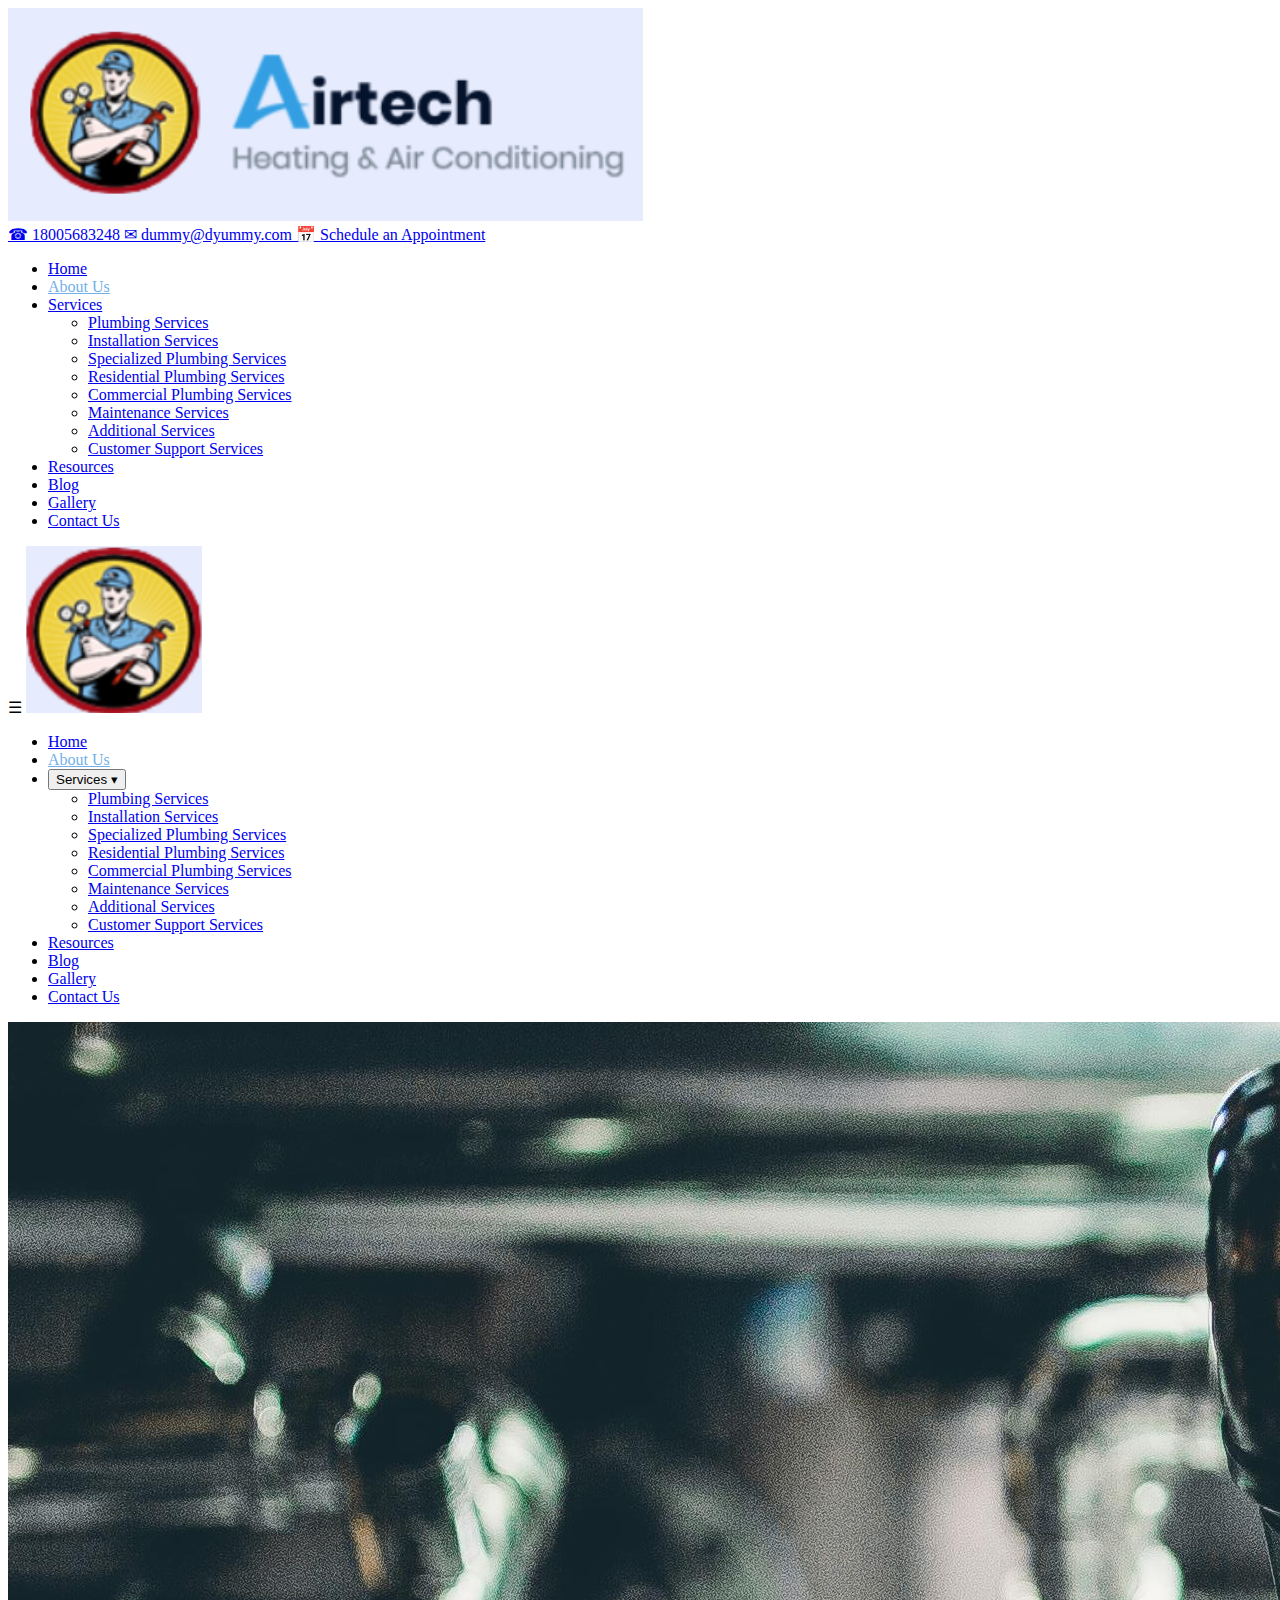
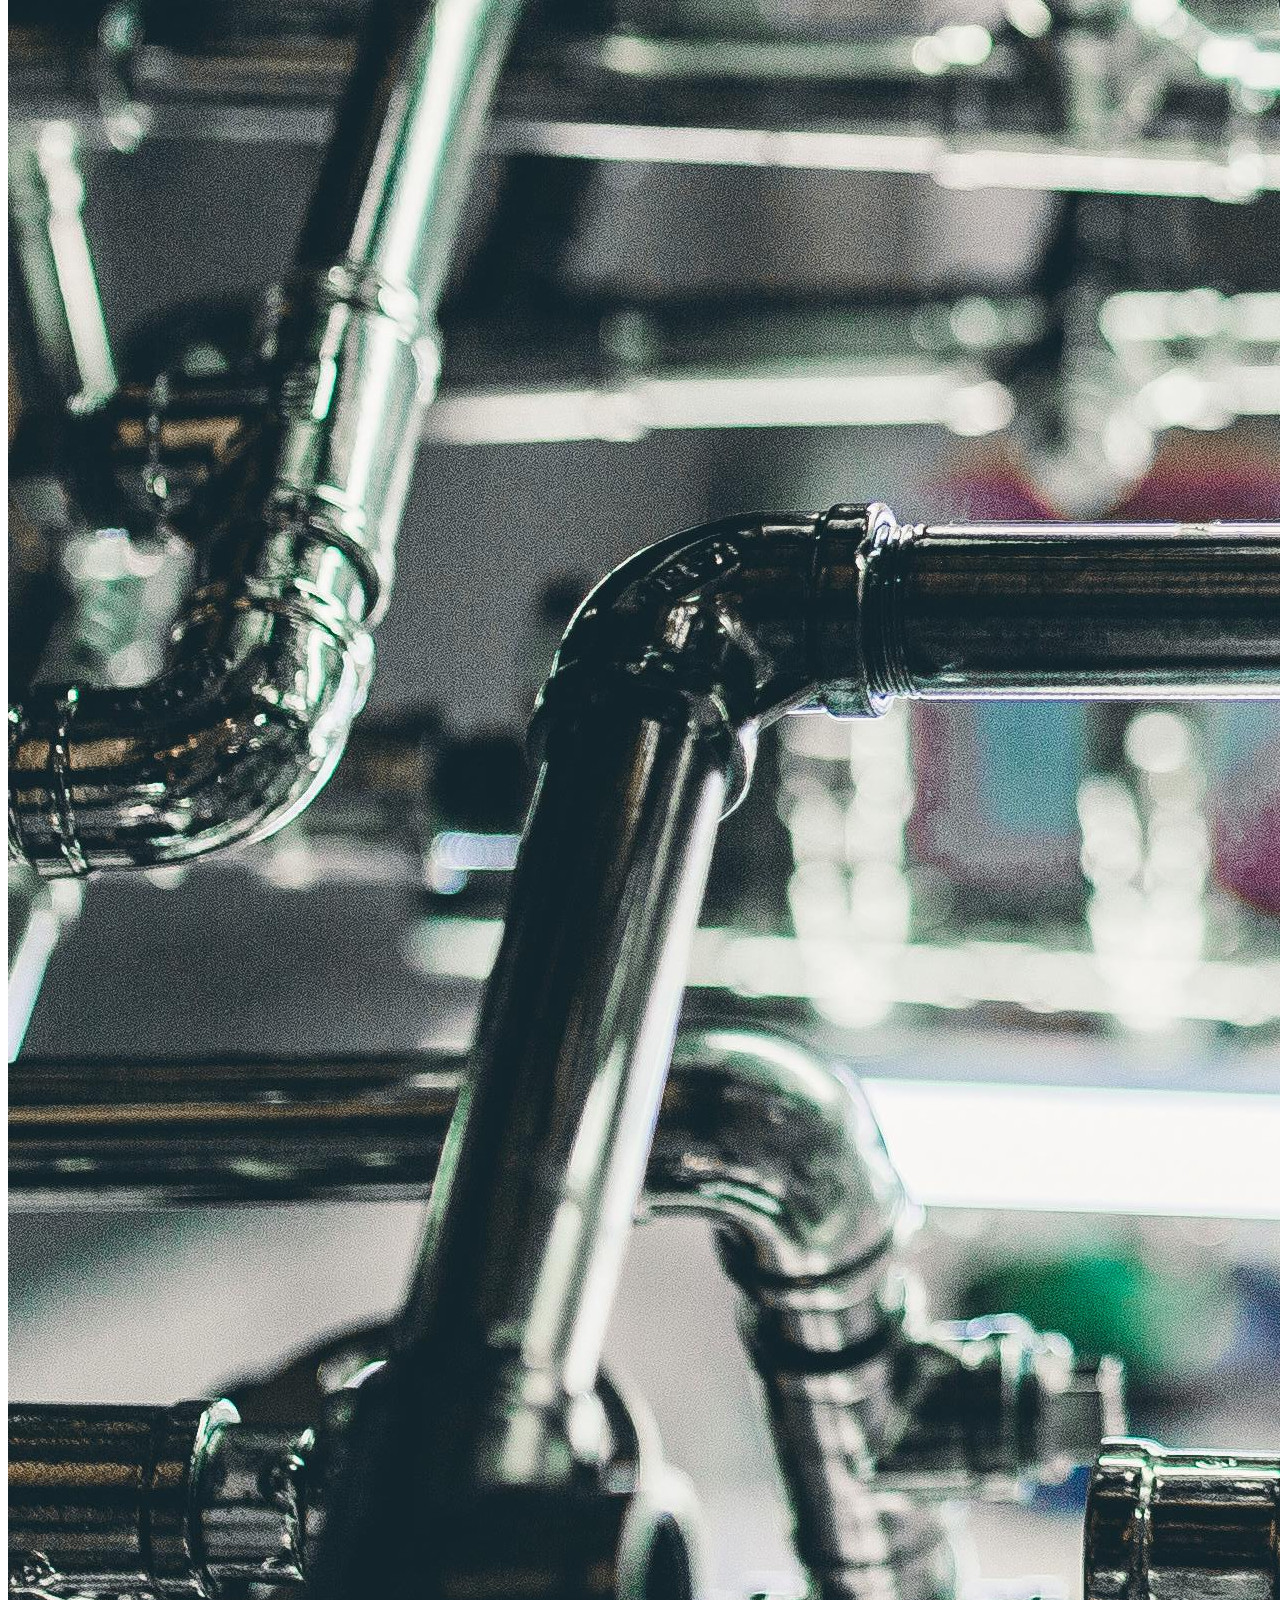
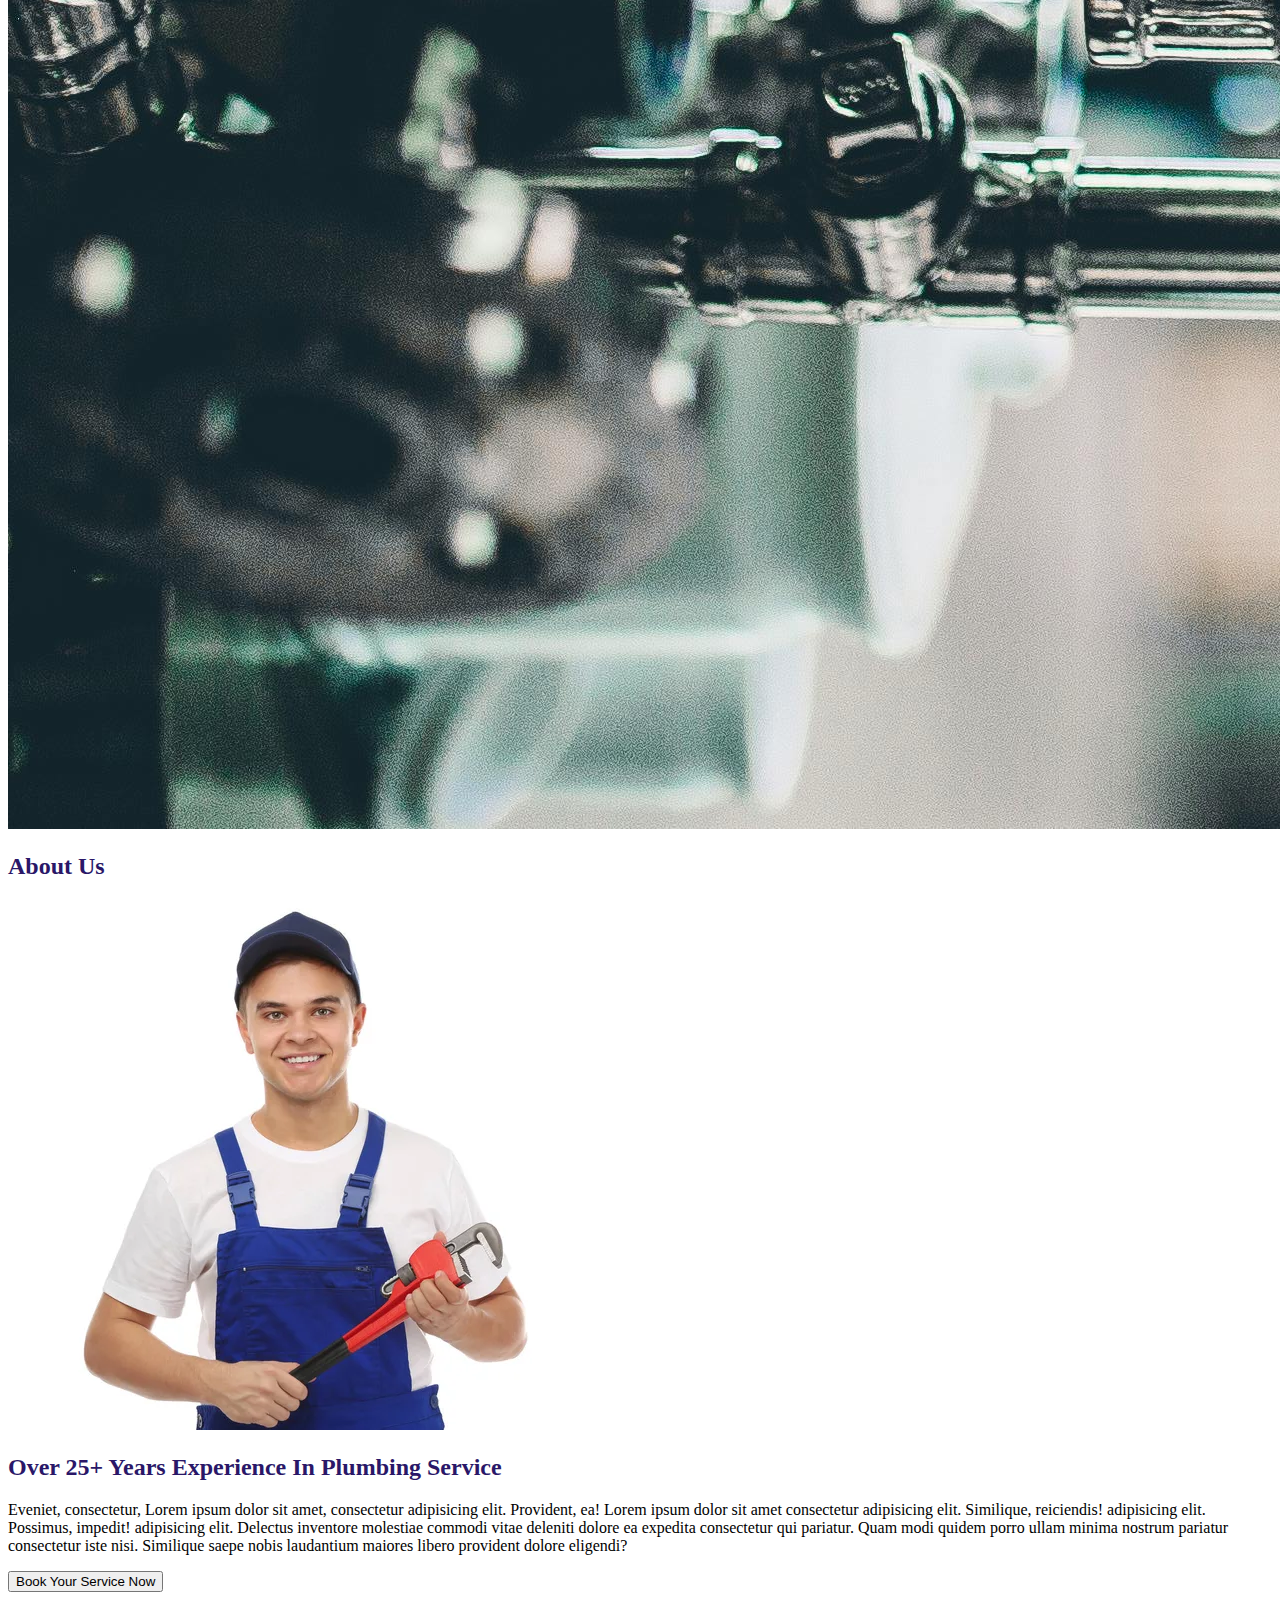
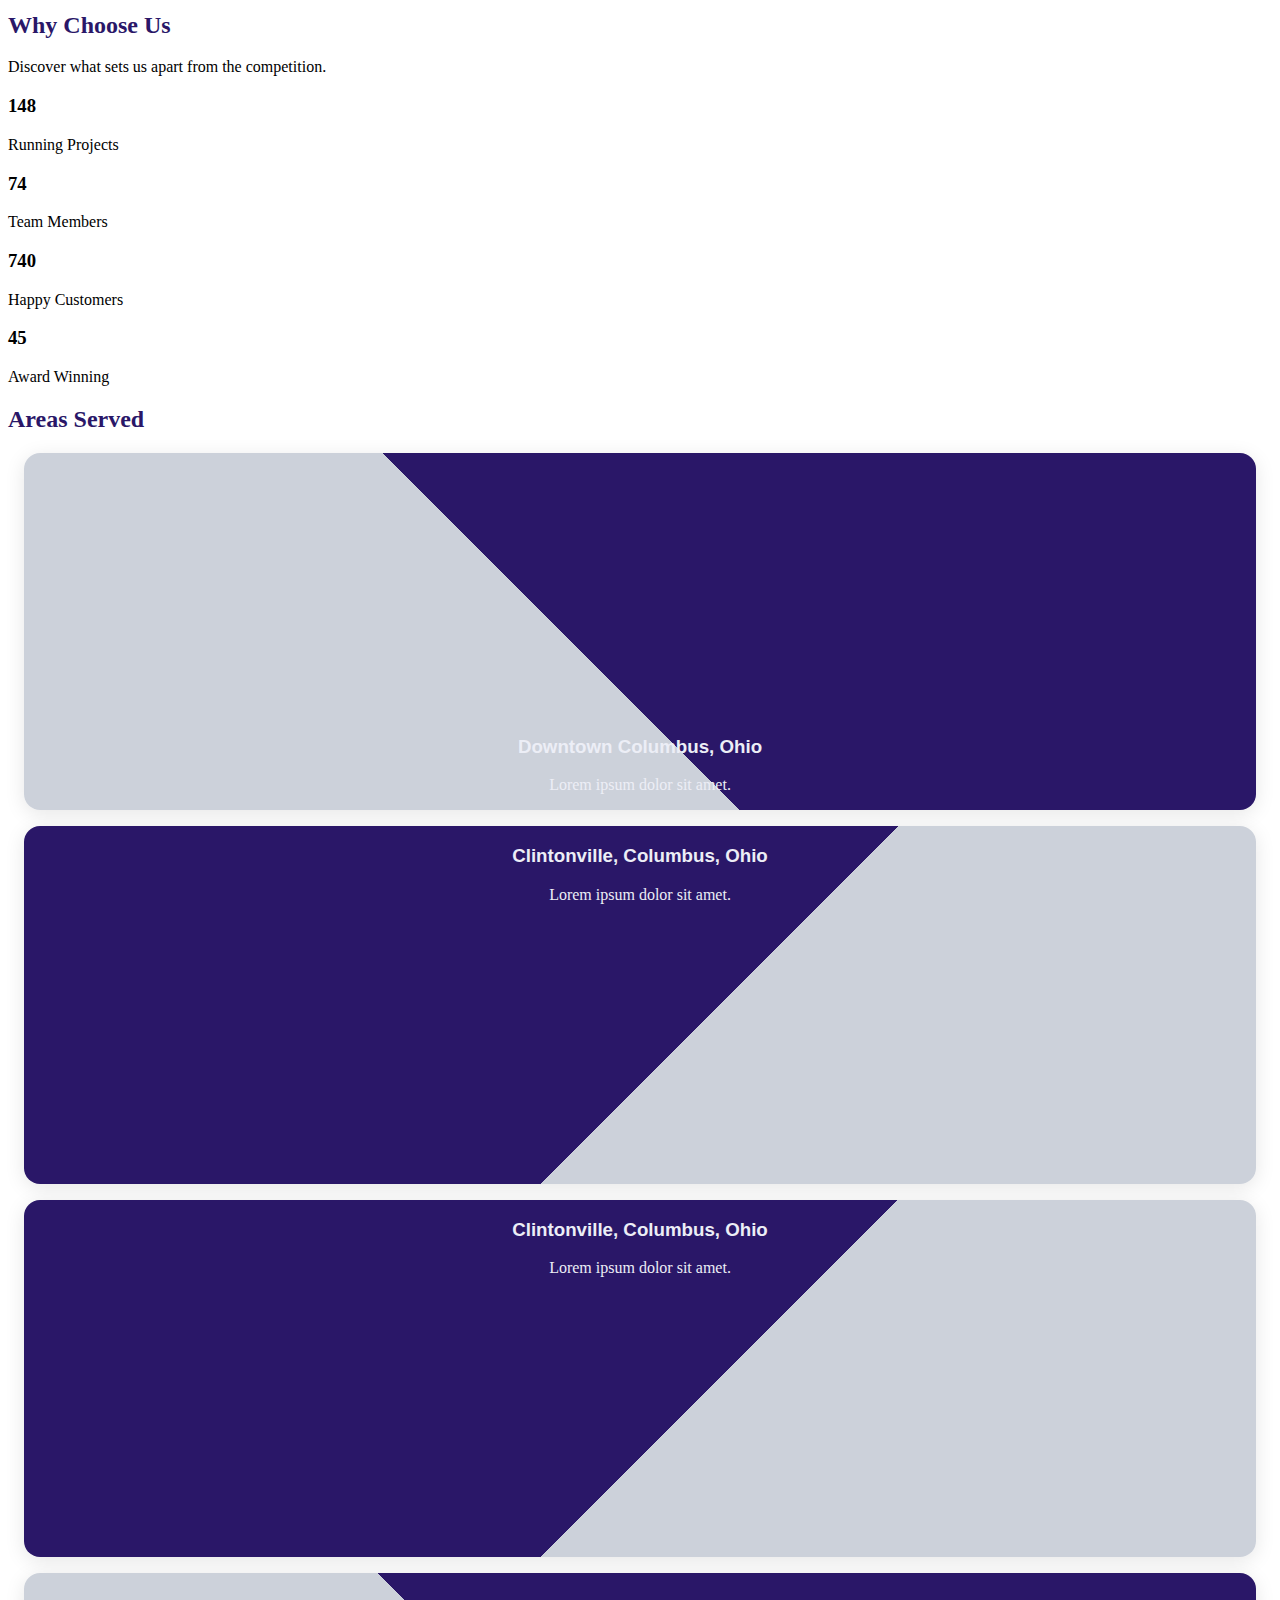
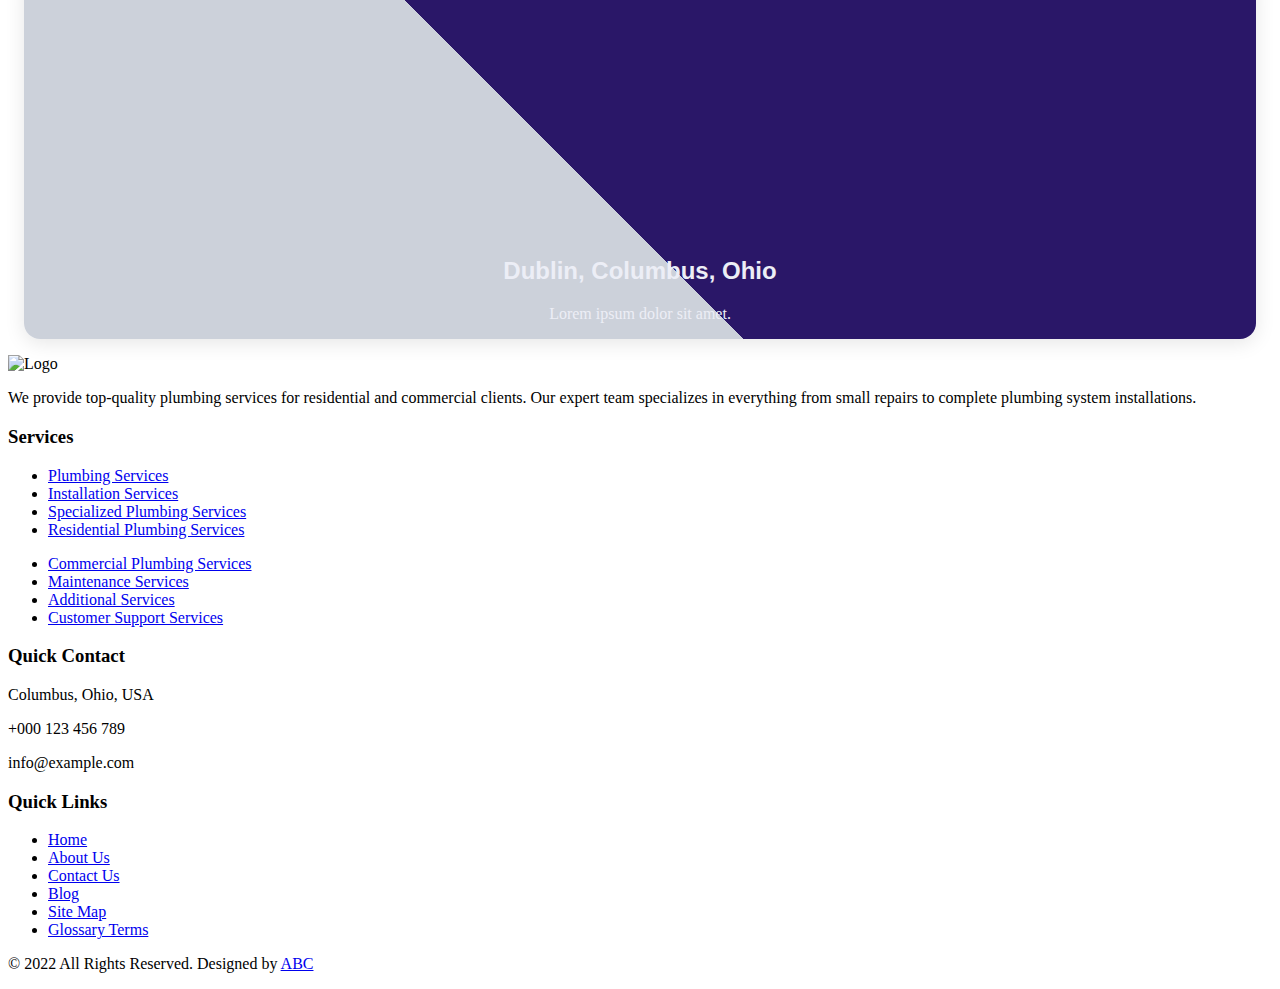
==== pages/about.html @ f7e9de2f "first commit" ====
<!DOCTYPE html>
<html lang="en">

<head>
    <meta charset="UTF-8">
    <meta name="viewport" content="width=device-width, initial-scale=1.0">
    <title>Pinak Idea Lab | Task</title>
    <link rel="stylesheet" href="../css/style.css">
    <script src="./js/index.js" defer></script>
    <script src="https://cdn.tailwindcss.com"></script>
    <link rel="stylesheet" href="https://cdnjs.cloudflare.com/ajax/libs/font-awesome/6.6.0/css/all.min.css"
        integrity="sha512-Kc323vGBEqzTmouAECnVceyQqyqdsSiqLQISBL29aUW4U/M7pSPA/gEUZQqv1cwx4OnYxTxve5UMg5GT6L4JJg=="
        crossorigin="anonymous" referrerpolicy="no-referrer" />
    <link rel="stylesheet" href="https://cdnjs.cloudflare.com/ajax/libs/font-awesome/6.6.0/css/all.min.css"
        integrity="sha512-Kc323vGBEqzTmouAECnVceyQqyqdsSiqLQISBL29aUW4U/M7pSPA/gEUZQqv1cwx4OnYxTxve5UMg5GT6L4JJg=="
        crossorigin="anonymous" referrerpolicy="no-referrer" />
    <script src="../script/index.js" defer></script>
</head>

<body>
    <header class="sticky top-0 z-50">
        <!-- Desktop Navbar -->
        <nav class="hidden lg:flex justify-between items-center h-auto bg-gray-100 relative">
          <div class="absolute top-0 h-full flex items-center py-2 w-[30%] bg-[var(--bgLogo)] pl-5 z-50" style="clip-path: polygon(0 0, 90% 0, 100% 100%, 0% 100%);
                   box-shadow: 100px 0px 25px rgb(128, 128, 128);">
            <img src="../assets/images/logo.png" class="w-[200px]" alt="Logo">
          </div>
          <div class="w-full h-full">
            <div class="flex justify-between bg-[var(--bgColorDark)] text-white h-1/2 pr-5 py-2 pl-10rem">
              <div class="w-1/3"></div>
              <a href="tel:18005683248" class="flex items-center gap-2">
                <span class="text-lg">&#9742;</span> 18005683248
              </a>
              <a href="mailto:dummy@dyummy.com" class="flex items-center gap-2">
                <span class="text-lg">&#9993;</span> dummy@dyummy.com
              </a>
              <a href="#" class="flex items-center gap-2">
                <span class="text-lg">&#128197;</span> Schedule an Appointment
              </a>
            </div>
            <div class="flex justify-between h-1/2 pr-5 py-2 border">
              <div class="w-1/3"></div>
              <ul class="flex gap-6 text-[1rem] text-gray-700" id="navMenu">
                <li><a href="../index.html"
                    class=" block py-2 font-medium text-gray-700 hover:text-[var(--bgColorLight)] uppercase">Home</a></li>
                <li><a href="./about.html"
                    class="isActive block py-2 font-medium text-gray-700 hover:text-[var(--bgColorLight)] uppercase">About
                    Us</a></li>
    
                <!-- Services Menu with Dropdown -->
                <li class="relative group">
                  <a href="#" class="block py-2 font-medium text-gray-700 hover:text-[var(--bgColorLight)] uppercase">Services</a>
                  <!-- Dropdown Menu -->
                  <ul class="absolute left-0 top-5 w-[20rem] hidden group-hover:block bg-gray-100 pt-5  mt-2  z-10">
                    <li><a href="../pages/services/plumbingServices.html"
                        class="block px-4 py-2 text-gray-700 hover:text-[var(--bgColorLight)] hover:bg-white">Plumbing Services</a>
                    </li>
                    <li><a href="../pages/services/installationServices.html"
                        class="block px-4 py-2 text-gray-700 hover:text-[var(--bgColorLight)] hover:bg-white">Installation
                        Services</a></li>
                    <li><a href="../pages/services/specializedService.html"
                        class="block px-4 py-2 text-gray-700 hover:text-[var(--bgColorLight)] hover:bg-white">Specialized
                        Plumbing Services</a></li>
                    <li><a href="../pages/services/residentialService.html"
                        class="block px-4 py-2 text-gray-700 hover:text-[var(--bgColorLight)] hover:bg-white">Residential
                        Plumbing Services</a></li>
                    <li><a href="../pages/services/commercialservice.html"
                        class="block px-4 py-2 text-gray-700 hover:text-[var(--bgColorLight)] hover:bg-white">Commercial
                        Plumbing Services</a></li>
                    <li><a href="../pages/services/maintenanceService.html"
                        class="block px-4 py-2 text-gray-700 hover:text-[var(--bgColorLight)] hover:bg-white">Maintenance Services</a>
                    </li>
                    <li><a href="../pages/services/additionalService.html"
                        class="block px-4 py-2 text-gray-700 hover:text-[var(--bgColorLight)] hover:bg-white">Additional
                        Services</a></li>
                    <li><a href="../pages/services/customerSuppService.html"
                        class="block px-4 py-2 text-gray-700 hover:text-[var(--bgColorLight)] hover:bg-white">Customer
                        Support Services</a></li>
                  </ul>
                </li>
    
                <li><a href="#" class="block py-2 font-medium text-gray-700 hover:text-[var(--bgColorLight)] uppercase">Resources</a>
                </li>
                <li><a href="./blog.html" class="block py-2 font-medium text-gray-700 hover:text-[var(--bgColorLight)] uppercase">Blog</a></li>
                <li><a href="#" class="block py-2 font-medium text-gray-700 hover:text-[var(--bgColorLight)] uppercase">Gallery</a>
                </li>
                <li><a href="./contact.html" class="block py-2 font-medium text-gray-700 hover:text-[var(--bgColorLight)] uppercase">Contact Us</a>
                </li>
              </ul>
            </div>
          </div>
        </nav>
    
        <!-- Mobile Navbar -->
        <nav class="lg:hidden">
          <div class="z-50 relative flex justify-between px-5 py-2 bg-[var(--bgColorDark)] text-white items-center">
            <span class="text-3xl cursor-pointer" id="menuToggle">&#9776;</span>
            <img src="../assets/images/logoCicle.png" alt="airtech" class="w-[60px] rounded-full">
          </div>
          <div
            class="z-10 lg:hidden bg-slate-200 w-[50%] h-screen absolute left-0 top-0 pt-4rem transition-all duration-300 ease-in-out transform -translate-x-[400%]"
            id="mobileMenu">
            <!-- Mobile Navigation -->
            <ul class="px-5 pt-[6rem] text-lg">
              <li><a href="../index.html"
                  class=" block py-2 font-medium text-gray-700 hover:text-[var(--bgColorLight)] uppercase">Home</a>
              </li>
              <li><a href="./about.html" class="isActive block py-2 font-medium text-gray-700 hover:text-[var(--bgColorLight)] uppercase">About
                  Us</a></li>
    
              <!-- Services Menu for Mobile -->
              <li class="relative">
                <button
                  class="flex items-center justify-between w-full text-gray-700 font-medium py-2 uppercase hover:text-[var(--bgColorLight)]"
                  onclick="toggleDropdown()">Services <span>&#9662;</span></button>
                <!-- Dropdown Menu (Hidden by default) -->
                <ul id="mobileDropdown" class="hidden pl-4 space-y-2">
                  <li><a href="../pages/services/plumbingServices.html"
                      class="block text-gray-700 hover:text-[var(--bgColorLight)] uppercase text-[1.1rem]">Plumbing Services</a></li>
                  <li><a href="../pages/services/installationServices.html"
                      class="block text-gray-700 hover:text-[var(--bgColorLight)] uppercase text-[1.1rem]">Installation
                      Services</a></li>
                  <li><a href="../pages/services/specializedService.html"
                      class="block text-gray-700 hover:text-[var(--bgColorLight)] uppercase text-[1.1rem]">Specialized
                      Plumbing Services</a></li>
                  <li><a href="../pages/services/residentialService.html"
                      class="block text-gray-700 hover:text-[var(--bgColorLight)] uppercase text-[1.1rem]">Residential
                      Plumbing Services</a></li>
                  <li><a href="../pages/services/commercialservice.html"
                      class="block text-gray-700 hover:text-[var(--bgColorLight)] uppercase text-[1.1rem]">Commercial
                      Plumbing Services</a></li>
                  <li><a href="../pages/services/maintenanceService.html"
                      class="block text-gray-700 hover:text-[var(--bgColorLight)] uppercase text-[1.1rem]">Maintenance
                      Services</a></li>
                  <li><a href="../pages/services/additionalService.html"
                      class="block text-gray-700 hover:text-[var(--bgColorLight)] uppercase text-[1.1rem]">Additional
                      Services</a></li>
                  <li><a href="../pages/services/customerSuppService.html"
                      class="block text-gray-700 hover:text-[var(--bgColorLight)] uppercase text-[1.1rem]">Customer
                      Support Services</a></li>
                </ul>
              </li>
    
              <li><a href="#" class="block py-2 font-medium text-gray-700 hover:text-[var(--bgColorLight)] uppercase">Resources</a>
              </li>
              <li><a href="./blog.html" class="block py-2 font-medium text-gray-700 hover:text-[var(--bgColorLight)] uppercase">Blog</a></li>
              <li><a href="#" class="block py-2 font-medium text-gray-700 hover:text-[var(--bgColorLight)] uppercase">Gallery</a></li>
              <li><a href="./contact.html" class="block py-2 font-medium text-gray-700 hover:text-[var(--bgColorLight)] uppercase">Contact Us</a>
              </li>
            </ul>
          </div>
        </nav>
      </header>

    <!-- Hero section of about page -->
    <section class="relative w-full h-48 md:h-64 lg:h-72">
        <!-- Background image -->
        <img src="../assets/images/aboutimg.jpg" alt="Background Image"
            class="absolute inset-0 w-full h-full object-cover">

        <!-- Overlay -->
        <div class="absolute inset-0 bg-blue-900 bg-opacity-50"></div>

        <!-- Text content -->
        <div class="relative flex justify-center items-center h-full">
            <h2 class="text-white text-xl md:text-3xl lg:text-4xl font-bold">About Us</h2>
        </div>
    </section>

    <!-- about us section -->
    <section class="container mx-auto  py-12 px-16">
        <div class="flex flex-col lg:flex-row items-center">
          <!-- Left Image -->
          <div class="w-full lg:w-1/2 mb-8 lg:mb-0 flex justify-center">
            <img src="../assets/images/aboutme.jpg" alt="Plumber Image"
              class=" xl:h-[25rem] lg:h-[30rem] rounded-lg object-cover  border ">
          </div>
    
          <!-- Right Content -->
          <div class="w-full lg:w-1/2 lg:pl-12">
            <h2 class="xl:text-3xl xl:mb-4 lg:text-2xl text-[1.5rem] font-bold text-[var(--bgColorDark)] mb-3">Over 25+ Years Experience In Plumbing
              Service</h2>
            <p class="text-gray-600 mb-4 xl:mb-6 xl:text-lg lg:text-[1.120rem]">
              Eveniet,  consectetur, Lorem ipsum dolor sit amet, consectetur adipisicing elit. Provident, ea! Lorem ipsum dolor sit amet consectetur adipisicing elit. Similique, reiciendis! adipisicing elit. Possimus, impedit! adipisicing elit. Delectus inventore molestiae commodi vitae deleniti dolore ea expedita consectetur qui pariatur. Quam modi quidem porro ullam minima nostrum pariatur consectetur iste nisi. Similique saepe nobis laudantium maiores libero provident dolore eligendi?
            </p>
            <button
              class="px-6 py-3 bg-[var(--bgColorDark)] text-white  text-[1.2rem] md:text-[1.2rem] hover:bg-[var(--bgColorDarkHover)] transition-all duration-300 ease-in-out">Book
              Your Service Now</button>
          </div>
        </div>
      </section>

    <section class=" py-12 px-16 bg-[var(--bgColorDark)]">
        <div class="text-center mb-8">
            <h2 class="text-3xl font-bold text-white">Why Choose Us</h2>
            <p class="text-white mt-2">Discover what sets us apart from the competition.</p>
        </div>

        <!-- Card Grid -->
        <div class="grid grid-cols-1 md:grid-cols-2 lg:grid-cols-4 gap-8">

            <!-- Running Projects -->
            <div class="bg-white shadow-lg rounded-lg p-6 text-center m-5">
                <i class="fas fa-tasks fa-3x text-blue-500 mb-4"></i>
                <h3 class="text-2xl font-bold text-gray-800 counter" data-target="250">0</h3>
                <p class="text-gray-600">Running Projects</p>
            </div>

            <!-- Team Members -->
            <div class="bg-white shadow-lg rounded-lg p-6 text-center m-5">
                <i class="fas fa-users fa-3x text-green-500 mb-4"></i>
                <h3 class="text-2xl font-bold text-gray-800 counter" data-target="85">0</h3>
                <p class="text-gray-600">Team Members</p>
            </div>

            <!-- Happy Customers -->
            <div class="bg-white shadow-lg rounded-lg p-6 text-center m-5">
                <i class="fas fa-smile fa-3x text-yellow-500 mb-4"></i>
                <h3 class="text-2xl font-bold text-gray-800 counter" data-target="2000">0</h3>
                <p class="text-gray-600">Happy Customers</p>
            </div>

            <!-- Awards Won -->
            <div class="bg-white shadow-lg rounded-lg p-6 text-center m-5">
                <i class="fas fa-award fa-3x text-red-500 mb-4"></i>
                <h3 class="text-2xl font-bold text-gray-800 counter" data-target="45">0</h3>
                <p class="text-gray-600">Award Winning</p>
            </div>

        </div>
    </section>

    <!-- Area Served Section -->
    <div class=" font-sans px-20">
        <div class="w-full p-6 bg-white flex justify-center">
            <h2 class="text-center text-4xl font-bold">Areas Served</h2>
        </div>
        <div class="container mx-auto mt-8 flex flex-col items-center"> 
            <!-- First Card -->
            <div class="areassection-card rounded-lg p-6 flex flex-col lg:flex-row items-center justify-between first-card">
                <div class="lg:w-1/4 areassection-map-container">
                    <a href="https://www.google.com/maps/place/Downtown+Columbus,+Columbus,+Ohio" target="_blank" rel="noopener noreferrer">
                        <!-- <iframe class="areassection-map-frame rounded-lg" src="https://www.google.com/maps/embed?pb=!1m18!1m12!1m3!1d3168.768263215969!2d-82.99880008494363!3d39.96117567942359!2m3!1f0!2f0!3f0!3m2!1i1024!2i768!4f13.1!3m3!1m2!1s0x88388f39cd0368c3%3A0x9c0ae12594dce1ec!2sDowntown%20Columbus%2C%20Columbus%2C%20Ohio!5e0!3m2!1sen!2sus!4v1712345678901!5m2!1sen!2sus" allowfullscreen="" loading="lazy" referrerpolicy="no-referrer-when-downgrade"></iframe> -->
                        <iframe class="areassection-map-frame rounded-lg" src="https://www.google.com/maps/embed?pb=!1m18!1m12!1m3!1d24463.870122834836!2d-83.02297864248986!3d39.96411567698674!2m3!1f0!2f0!3f0!3m2!1i1024!2i768!4f13.1!3m3!1m2!1s0x88388f2fc58bb6e5%3A0xdbbe8dd1f9c928f2!2sDowntown%2C%20Columbus%2C%20OH%2043215%2C%20USA!5e0!3m2!1sen!2sin!4v1730273690010!5m2!1sen!2sin" width="600" height="450" style="border:0;" allowfullscreen="" loading="lazy" referrerpolicy="no-referrer-when-downgrade"></iframe>
                    </a>
                </div>
                <div class="lg:w-3/4 text-center lg:text-left">
                    <h3 class="areassection-title text-2xl font-semibold mt-4">Downtown Columbus, Ohio</h3>
                    <p class="areassection-description mt-2">Lorem ipsum dolor sit amet.</p>
                </div>
            </div>
            
            <!-- second Card for Large Screens -->
            <div class="areassection-card middle-card rounded-lg p-6 hidden lg:flex flex-row items-center justify-between">
                <div class="lg:w-3/4 text-center lg:text-right">
                    <h3 class="areassection-title text-2xl font-semibold mt-4">Clintonville, Columbus, Ohio</h3>
                    <p class="areassection-description mt-2">Lorem ipsum dolor sit amet.</p>
                </div>
                <div class="lg:w-1/4 areassection-map-container lg:pr-4">
                    <a href="https://www.google.com/maps/place/Clintonville,+Columbus,+Ohio" target="_blank" rel="noopener noreferrer">
                        <!-- <iframe class="areassection-map-frame rounded-lg" src="https://www.google.com/maps/embed?pb=!1m18!1m12!1m3!1d3168.768263215969!2d-82.99880008494363!3d39.96117567942359!2m3!1f0!2f0!3f0!3m2!1i1024!2i768!4f13.1!3m3!1m2!1s0x88388f39cd0368c3%3A0x9c0ae12594dce1ec!2sDowntown%20Columbus%2C%20Columbus%2C%20Ohio!5e0!3m2!1sen!2sus!4v1712345678901!5m2!1sen!2sus" allowfullscreen="" loading="lazy" referrerpolicy="no-referrer-when-downgrade"></iframe> -->
                        <iframe class="areassection-map-frame rounded-lg" src="https://www.google.com/maps/embed?pb=!1m18!1m12!1m3!1d48868.060127765304!2d-83.05702908796411!3d40.04743765404962!2m3!1f0!2f0!3f0!3m2!1i1024!2i768!4f13.1!3m3!1m2!1s0x88388c6809e1729f%3A0xf0d455a55b7a1cdd!2sClintonville%2C%20Columbus%2C%20OH%2C%20USA!5e0!3m2!1sen!2sin!4v1730273501719!5m2!1sen!2sin" width="800" height="600" style="border:0;" allowfullscreen="" loading="lazy" referrerpolicy="no-referrer-when-downgrade"></iframe>
                    </a>
                </div>
            </div>
    
            <!-- second Card for Smaller Screens -->
            <div class="areassection-card middle-card rounded-lg p-6 flex flex-col-reverse items-center justify-between lg:hidden">
                <div class="lg:w-3/4 text-center lg:text-right">
                    <h3 class="areassection-title text-2xl font-semibold mt-4">Clintonville, Columbus, Ohio</h3>
                    <p class="areassection-description mt-2">Lorem ipsum dolor sit amet.</p>
                </div>
                <div class="lg:w-1/4 areassection-map-container lg:pr-4">
                    <a href="https://www.google.com/maps/place/Clintonville,+Columbus,+Ohio" target="_blank" rel="noopener noreferrer">
                        <!-- <iframe class="areassection-map-frame rounded-lg" src="https://www.google.com/maps/embed?pb=!1m18!1m12!1m3!1d3168.768263215969!2d-82.99880008494363!3d39.96117567942359!2m3!1f0!2f0!3f0!3m2!1i1024!2i768!4f13.1!3m3!1m2!1s0x88388f39cd0368c3%3A0x9c0ae12594dce1ec!2sDowntown%20Columbus%2C%20Columbus%2C%20Ohio!5e0!3m2!1sen!2sus!4v1712345678901!5m2!1sen!2sus" allowfullscreen="" loading="lazy" referrerpolicy="no-referrer-when-downgrade"></iframe> -->
                        <iframe class="areassection-map-frame rounded-lg" src="https://www.google.com/maps/embed?pb=!1m18!1m12!1m3!1d48868.060127765304!2d-83.05702908796411!3d40.04743765404962!2m3!1f0!2f0!3f0!3m2!1i1024!2i768!4f13.1!3m3!1m2!1s0x88388c6809e1729f%3A0xf0d455a55b7a1cdd!2sClintonville%2C%20Columbus%2C%20OH%2C%20USA!5e0!3m2!1sen!2sin!4v1730273501719!5m2!1sen!2sin" width="800" height="600" style="border:0;" allowfullscreen="" loading="lazy" referrerpolicy="no-referrer-when-downgrade"></iframe>
                    </a>
                </div>
            </div>
    
            <!-- Third Card Dublin, Columbus, Ohio -->
            <div class="areassection-card rounded-lg p-6 flex flex-col lg:flex-row items-center justify-between third-card">
                <div class="lg:w-1/4 areassection-map-container">
                    <a href="https://www.google.com/maps/place/Dublin,+Columbus,+Ohio" target="_blank" rel="noopener noreferrer">
                        <!-- <iframe class="areassection-map-frame rounded-lg" src="https://www.google.com/maps/embed?pb=!1m18!1m12!1m3!1d3168.768263215969!2d-83.11408178494363!3d40.09922967942359!2m3!1f0!2f0!3f0!3m2!1i1024!2i768!4f13.1!3m3!1m2!1s0x8838819e1d64cdd3%3A0x6e84c3d3333ac021!2sDublin%2C%20OH!5e0!3m2!1sen!2sus!4v1712345678901!5m2!1sen!2sus" allowfullscreen="" loading="lazy" referrerpolicy="no-referrer-when-downgrade"></iframe> -->
                        <iframe class="areassection-map-frame rounded-lg" src="https://www.google.com/maps/embed?pb=!1m18!1m12!1m3!1d97641.41076474353!2d-83.22832463402369!3d40.11344920324261!2m3!1f0!2f0!3f0!3m2!1i1024!2i768!4f13.1!3m3!1m2!1s0x8838ecc4d450a11f%3A0xc2176815689028!2sDublin%2C%20OH%2C%20USA!5e0!3m2!1sen!2sin!4v1730273640693!5m2!1sen!2sin" width="600" height="450" style="border:0;" allowfullscreen="" loading="lazy" referrerpolicy="no-referrer-when-downgrade"></iframe>
                    </a>
                </div>
                <div class="lg:w-3/4 text-center lg:text-left">
                    <h2 class="areassection-title text-2xl font-semibold mt-4">Dublin, Columbus, Ohio</h2>
                    <p class="areassection-description mt-2">Lorem ipsum dolor sit amet.</p>
                </div>
            </div>
        </div>
    </div>
    
    <!-- Footer Section -->
    <footer>
        <div class="bg-[var(--bgColorDark)] text-[#EEEEEE] py-10 xl:px-28">
            <div class="container mx-auto grid grid-cols-1 md:grid-cols-2 lg:grid-cols-3 xl:grid-cols-4 gap-20  px-4 ">
                <!-- First Column (Logo and Description) -->
                <div class="space-y-4">
                    <img src="https://wpocean.com/wp/plumco/wp-content/uploads/2021/11/footer-logo.png" alt="Logo"
                        class="w-42">
                    <p>
                        We provide top-quality plumbing services for residential and commercial clients. Our expert team
                        specializes in everything from small repairs to complete plumbing system installations.
                    </p>

                    <!-- Social Media Links -->
                    <div class="flex space-x-3">
                        <a href="#"
                            class="flex items-center justify-center w-10 h-10 rounded-full bg-black hover:bg-gray-600 transition duration-200">
                            <i class="fab fa-facebook-f text-white"></i>
                        </a>
                        <a href="#"
                            class="flex items-center justify-center w-10 h-10 rounded-full bg-black hover:bg-gray-600 transition duration-200">
                            <i class="fab fa-instagram text-white"></i>
                        </a>
                        <a href="#"
                            class="flex items-center justify-center w-10 h-10 rounded-full bg-black hover:bg-gray-600 transition duration-200">
                            <i class="fab fa-twitter text-white"></i>
                        </a>
                        <a href="#"
                            class="flex items-center justify-center w-10 h-10 rounded-full bg-black hover:bg-gray-600 transition duration-200">
                            <i class="fa-regular fa-envelope text-white"></i>
                        </a>
                    </div>
                </div>

                <!-- Second Column (Services) -->
                <div class="space-y-1">
                    <h3 class="text-lg font-bold">Services</h3>
                
                    <!-- First Column -->
                    <ul class="space-y-2">
                        <li>
                            <a href="../pages/services/plumbingServices.html" class="hover:underline cursor-pointer">
                                <i class="fa-solid fa-angles-right mr-2"></i>Plumbing Services
                            </a>
                        </li>
                        <li>
                            <a href="../pages/services/installationServices.html" class="hover:underline cursor-pointer">
                                <i class="fa-solid fa-angles-right mr-2"></i>Installation Services
                            </a>
                        </li>
                        <li>
                            <a href="../pages/services/specializedService.html" class="hover:underline cursor-pointer">
                                <i class="fa-solid fa-angles-right mr-2"></i>Specialized Plumbing Services
                            </a>
                        </li>
                        <li>
                            <a href="../pages/services/residentialService.html" class="hover:underline cursor-pointer">
                                <i class="fa-solid fa-angles-right mr-2"></i>Residential Plumbing Services
                            </a>
                        </li>
                    </ul>
                
                    <!-- Second Column -->
                    <ul class="space-y-2">
                        <li>
                            <a href=".../pages/services/commercialservice.html" class="hover:underline cursor-pointer">
                                <i class="fa-solid fa-angles-right mr-2"></i>Commercial Plumbing Services
                            </a>
                        </li>
                        <li>
                            <a href="../pages/services/maintenanceService.html" class="hover:underline cursor-pointer">
                                <i class="fa-solid fa-angles-right mr-2"></i>Maintenance Services
                            </a>
                        </li>
                        <li>
                            <a href="../pages/services/additionalService.html" class="hover:underline cursor-pointer">
                                <i class="fa-solid fa-angles-right mr-2"></i>Additional Services
                            </a>
                        </li>
                        <li>
                            <a href="../pages/services/customerSuppService.html" class="hover:underline cursor-pointer">
                                <i class="fa-solid fa-angles-right mr-2"></i>Customer Support Services
                            </a>
                        </li>
                    </ul>
                </div>

                <!-- New Third Column (Quick Contact) -->
                <div class="space-y-4">
                    <h3 class="text-lg font-bold">Quick Contact</h3>

                    <!-- Address with Location Icon -->
                    <div class="flex items-start space-x-2">
                        <a href="https://www.google.com/maps?q=Delhi" target="_blank"
                            class="w-8 h-8 flex items-center justify-center bg-gray-200 rounded-full flex-shrink-0">
                            <i class="fa-solid fa-location-dot text-[#3B1E54]"></i>
                        </a>
                        <p class="flex-1">Columbus, Ohio, USA</p>
                    </div>

                    <!-- Phone with Phone Icon -->
                    <div class="flex items-center space-x-2">
                        <div class="w-8 h-8 flex items-center justify-center bg-gray-200 rounded-full">
                            <i class="fa-solid fa-phone text-[#3B1E54]"></i>
                        </div>
                        <p>+000 123 456 789</p>
                    </div>

                    <!-- Email with Envelope Icon -->
                    <div class="flex items-center space-x-2">
                        <div class="w-8 h-8 flex items-center justify-center bg-gray-200 rounded-full">
                            <i class="fa-solid fa-envelope text-[#3B1E54]"></i>
                        </div>
                        <p>info@example.com</p>
                    </div>
                </div>


                <!-- Fourth Column (Quick Links) -->
                <div class="space-y-2">
                    <h3 class="text-lg font-bold">Quick Links</h3>
                    <ul class="space-y-2">
                        <li>
                            <i class="fa-solid fa-angles-right mr-2"></i><a href="../index.html"
                                class="hover:underline">Home</a>
                        </li>
                        <li>
                            <i class="fa-solid fa-angles-right mr-2"></i><a href="./about.html"
                                class="hover:underline">About Us</a>
                        </li>
                        <li>
                            <i class="fa-solid fa-angles-right mr-2"></i><a href="./contact.html"
                                class="hover:underline">Contact Us</a>
                        </li>
                        <li>
                            <i class="fa-solid fa-angles-right mr-2"></i><a href="./blog.html" class="hover:underline">Blog</a>
                        </li>
                        <li>
                            <i class="fa-solid fa-angles-right mr-2"></i><a href="#" class="hover:underline">Site
                                Map</a>
                        </li>
                        <li>
                            <i class="fa-solid fa-angles-right mr-2"></i><a href="#" class="hover:underline">Glossary
                                Terms</a>
                        </li>
                    </ul>
                </div>
            </div>
        </div>
        <div class="bg-black h-[50px] flex justify-center items-center">
            <p class="text-center text-[#fff]">© 2022 All Rights Reserved. Designed by <a
                    href="#" class="text-[#fff] hover:underline">ABC</a>
            </p>
        </div>
    </footer>
</body>

</html>
---- css/style.css ----
body{
    overflow-x: hidden;
}

:root {
  --bgLogo : #e6ebfe;
  --bgColorLight: #73afe8;
  --bgColorLightHover: #509be2;
  --bgColorDark: #2a1768;
  --bgColorLight2: #ECEEF6;
  --bgColorDarkHover: #2a1768f2;
  --bgWhite: #eceef6;
  --bannerRed: #da291c;
}

html {
  -webkit-text-size-adjust: 100%;
}

.diagonal-bg {
  height: 100%;
  background: linear-gradient(153deg, #2A1768 50%, #ebeef5 50%);
}


/* Area Section */
@layer base {
  h2 {
      color: var(--bgColorDark);
  }

  .areassection-card {
      position: relative;
      overflow: hidden;
      border-color: var(--bgColorDark);
      transition: transform 0.3s ease, box-shadow 0.3s ease;
      color: #ffffff;
      box-shadow: 0 4px 20px rgba(0, 0, 0, 0.1);
      border-radius: 1rem;
      min-height: 300px;
      max-width: 1500px;
      width: calc(100% - 32px);
      margin: 16px;
  }

  .areassection-card::before {
      content: '';
      position: absolute;
      top: 0;
      left: 0;
      right: 0;
      bottom: 0;
      /* background: rgba(0, 0, 0, 0.3); */
      z-index: 0;
      transition: background 0.5s ease;
  }

  .areassection-card:hover::before {
      background: var(--bgColorDark);
  }

  .areassection-card > * {
      position: relative;
      z-index: 1;
  }

  .areassection-title {
      font-family: 'Arial', sans-serif;
      color: var(--bgWhite);
      text-align: center;
  }

  .areassection-map-frame {
      width: 100%;
      height: 260px;
      border: none;
  }

  .areassection-map-container {
      display: flex;
      justify-content: center;
      padding: 0;
      margin: 0;
      flex: 1;
  }

  .areassection-description {
      transition: color 0.3s ease;
      color: var(--bgWhite);
      text-align: center;
  }

  .areassection-card:hover .areassection-description {
      color: #f0f0f0;
  }

  .first-card {
      /* background: linear-gradient(-135deg, var(--bgColorDark) 50%, #ccd1da 50%); */
      background: linear-gradient(-135deg, var(--bgColorDark) 55%, #ccd1da 45%);

  }

  .first-card:hover {
      background: var(--bgColorDarkHover);
      color: white;
  }

  .middle-card {
      /* background: linear-gradient(135deg, var(--bgColorDark) 50%, #ccd1da 50%); */
      background: linear-gradient(135deg, var(--bgColorDark) 55%, #ccd1da 45%);
  }

  .middle-card:hover {
      background: var(--bgColorDarkHover);
  }

  .third-card {
      /* background: linear-gradient(-135deg, var(--bgColorDark) 50%, #ccd1da 50%); */
      background: linear-gradient(-135deg, var(--bgColorDark) 55%, #ccd1da 45%);
  }

  .third-card:hover {
      background: var(--bgColorDarkHover);
      color: white;
  }
}

@media (max-width: 768px) {
  .areassection-map-frame {
      height: 200px;
  }

  .areassection-card {
      margin: 8px 4px;
  }
}

@media (max-width: 679px) {
  .areassection-card {
      margin: 8px 0;
      padding: 16px 8px;
      max-width: 100%;
      box-shadow: none;
  }

  .areassection-map-frame {
      height: 180px;
  }

  .areassection-title {
      font-size: 1.5rem;
  }

  .areassection-description {
      font-size: 1rem;
  }
}



/* Blog */
.blog-section {
  display: flex;
  flex-wrap: wrap;
  justify-content: space-between;
  padding: 10px;
}

.blog-card {
  background-color: white;
  border-radius: 0.375rem;
  box-shadow: 0 4px 6px rgba(0, 0, 0, 0.1);
  transition: transform 0.2s;
  display: flex;
  flex-direction: column;
  margin: 10px;
}

.blog-card:hover {
  transform: translateY(-5px);
  box-shadow: 0 10px 15px rgba(0, 0, 0, 0.2);
}

.blog-card img {
  width: 100%;
  height: 150px;
  object-fit: cover;
  border-top-left-radius: 0.375rem;
  border-top-right-radius: 0.375rem;
}

.blog-card-content {
  padding: 16px;
  display: flex;
  flex-direction: column;
  flex-grow: 1;
}

.blog-card-footer {
  display: flex;
  justify-content: space-between;
  align-items: center;
  padding: 16px;
  border-top: 1px solid #e5e7eb;
}

@media (min-width: 1062px) {
  .blog-card {
      width: calc(33.33% - 20px);
  }
}

@media (max-width: 1062px) {
  .blog-section {
      justify-content: center;
  }

  .blog-card {
      width: 533px;
      margin: 10px auto;
  }
}

@media (max-width: 640px) {
  .blog-card {
      width: 100%;
      margin: 10px auto;
  }
}

/* FAQ */

.faq-button:hover {
  background-color: rgba(42, 23, 134, 0.1);
}

.faq-content {
  background-color: #f9f9f9;
  border-left: 4px solid #2A1786;
}


/* Services */
.isActive {
  color: var(--bgColorLight) !important;
}
.pc {
  color: var(--bgColorLight) !important;
}
.pc2 {
  color: var(--bgColorDark) !important;
}

.counter {
  transition: all 0.3s ease-in-out;
}

.service-active {
  background-color: white !important;
  color: var(--bgColorDark) !important;
}
.service-active a {
  color: var(--bgColorDark) !important;
}


/* Testimonials */
.testimonial-carousel .swiper-button-prev:after,
.testimonial-carousel .swiper-rtl .swiper-button-next:after,
.testimonial-carousel .swiper-button-next:after,
.testimonial-carousel .swiper-rtl .swiper-button-prev:after {
    content: '';
}

.testimonial-carousel .swiper-button-next svg,
.testimonial-carousel .swiper-button-prev svg {
    width: 24px;
    height: 24px;
}

.testimonial-carousel .swiper-button-next,
.testimonial-carousel .swiper-button-prev {
    position: relative;
}

.testimonial-carousel .swiper-slide.swiper-slide-active {
    border-color: rgb(79 70 229);
}

.testimonial-carousel .swiper-slide.swiper-slide-active>.swiper-slide-active\:text-indigo-600 {
    color: rgb(79 70 229);
}

.testimonial-carousel .swiper-slide.swiper-slide-active>.flex .grid .swiper-slide-active\:text-indigo-600 {
    color: rgb(79 70 229);
}



#assignment {
  height: auto;
  background: linear-gradient(135deg, #2A1768 50%, #ccd1da 50%);
  display: flex;
  flex-direction: column;
  justify-content: flex-start;
  padding: 2rem 1rem;
  width: 100%;
  max-width: 100vw;
  overflow: hidden;
}

@media (max-width: 640px) {
  #assignment {
      padding: 1rem 0.5rem;
      min-height: 80vh;
  }
}

@media (min-width: 768px) {
  #assignment {
      min-height: 100px;
  }
}

@media (min-width: 1024px) {
  #assignment {
      min-height: 100px;
  }
}

#assignment .service-card {
  transition: transform 0.5s ease, box-shadow 0.5s ease;
  height: 300px;
  padding: 1.5rem;
  max-width: 300px;
  display: flex;
  flex-direction: column;
  justify-content: space-between;
}

#assignment .service-card:hover {
  transform: scale(1.05);
  box-shadow: 0 10px 30px rgba(0, 0, 0, 0.25);
}

#assignment .swiper-button-next,
#assignment .swiper-button-prev {
  top: 40%;
  color: #2A1768;
}

#assignment .swiper-button-next::after,
#assignment .swiper-button-prev::after {
  font-size: 24px;
  color: #2A1768;
}

@media (max-width: 640px) {
  #assignment .swiper-slide {
      width: 100%;
      flex: 0 0 30%;
  }
  #assignment .swiper-button-next,
  #assignment .swiper-button-prev {
      display: none;
  }
}
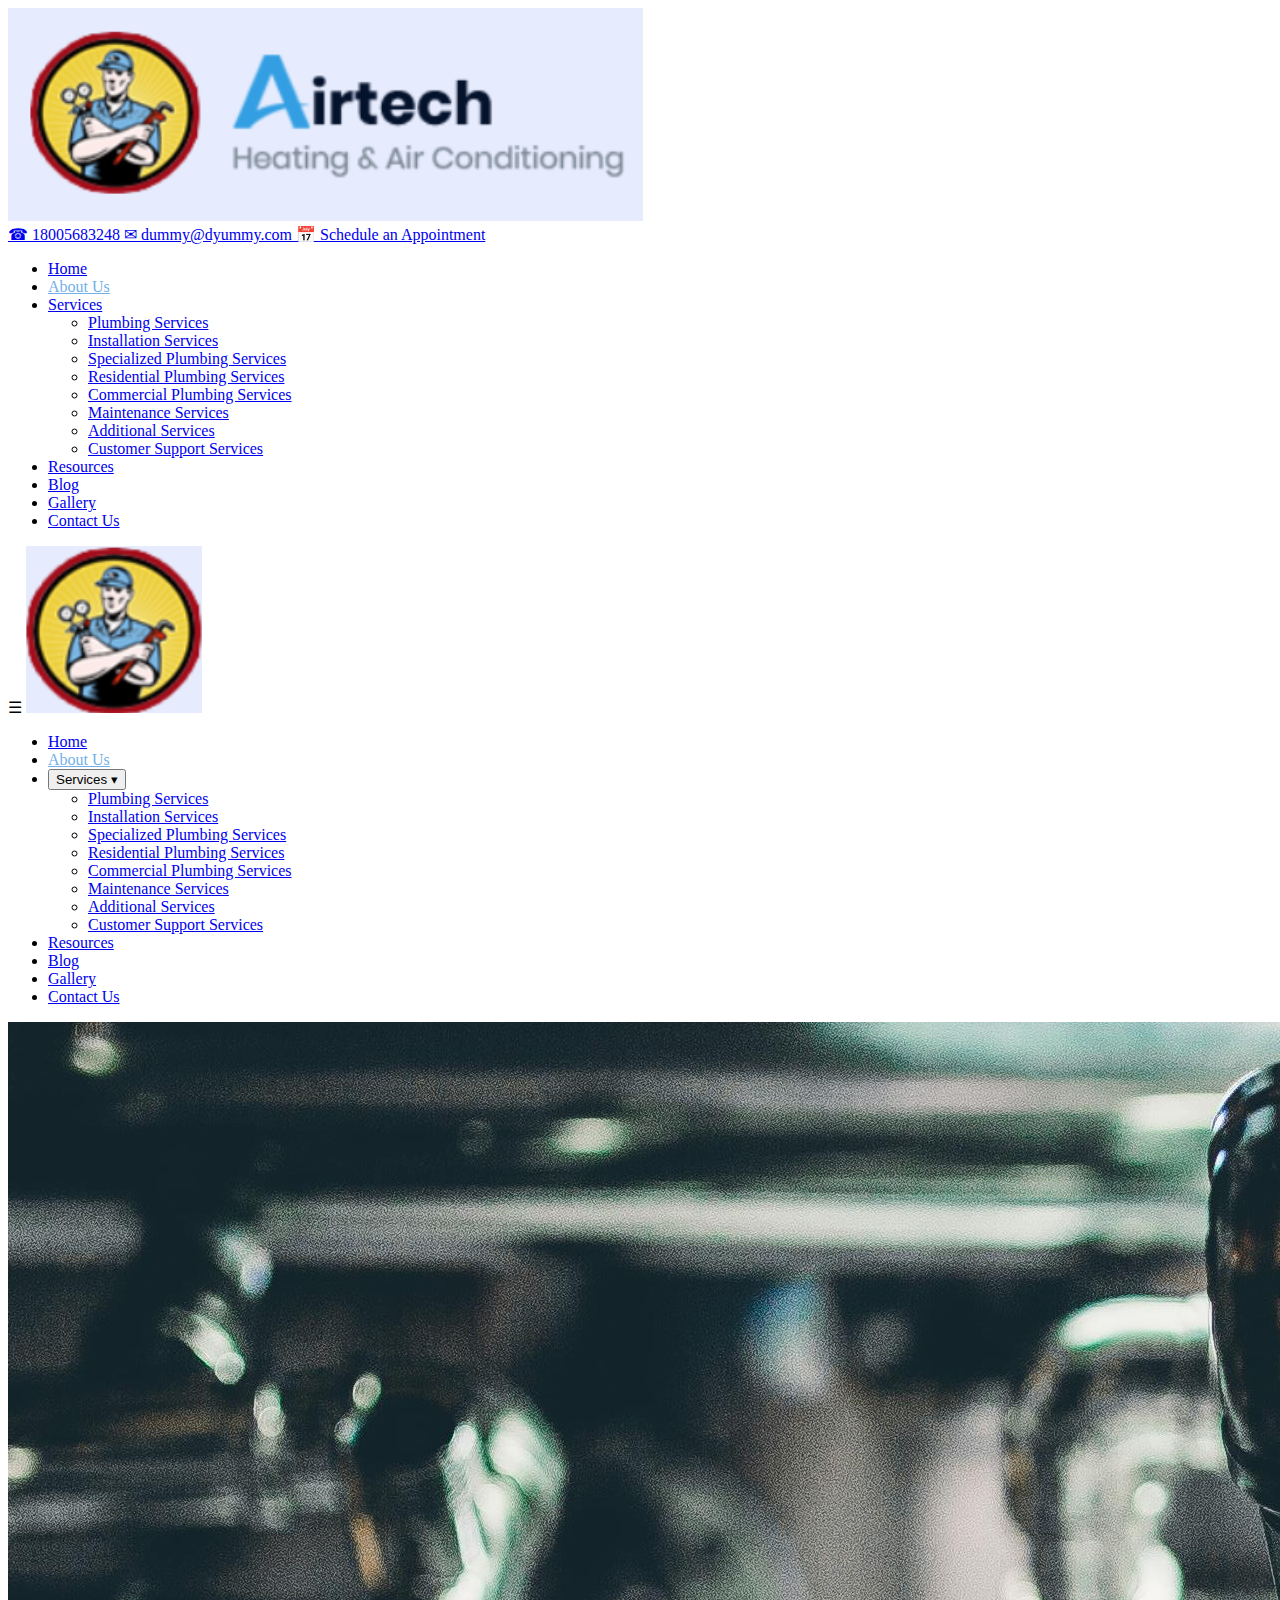
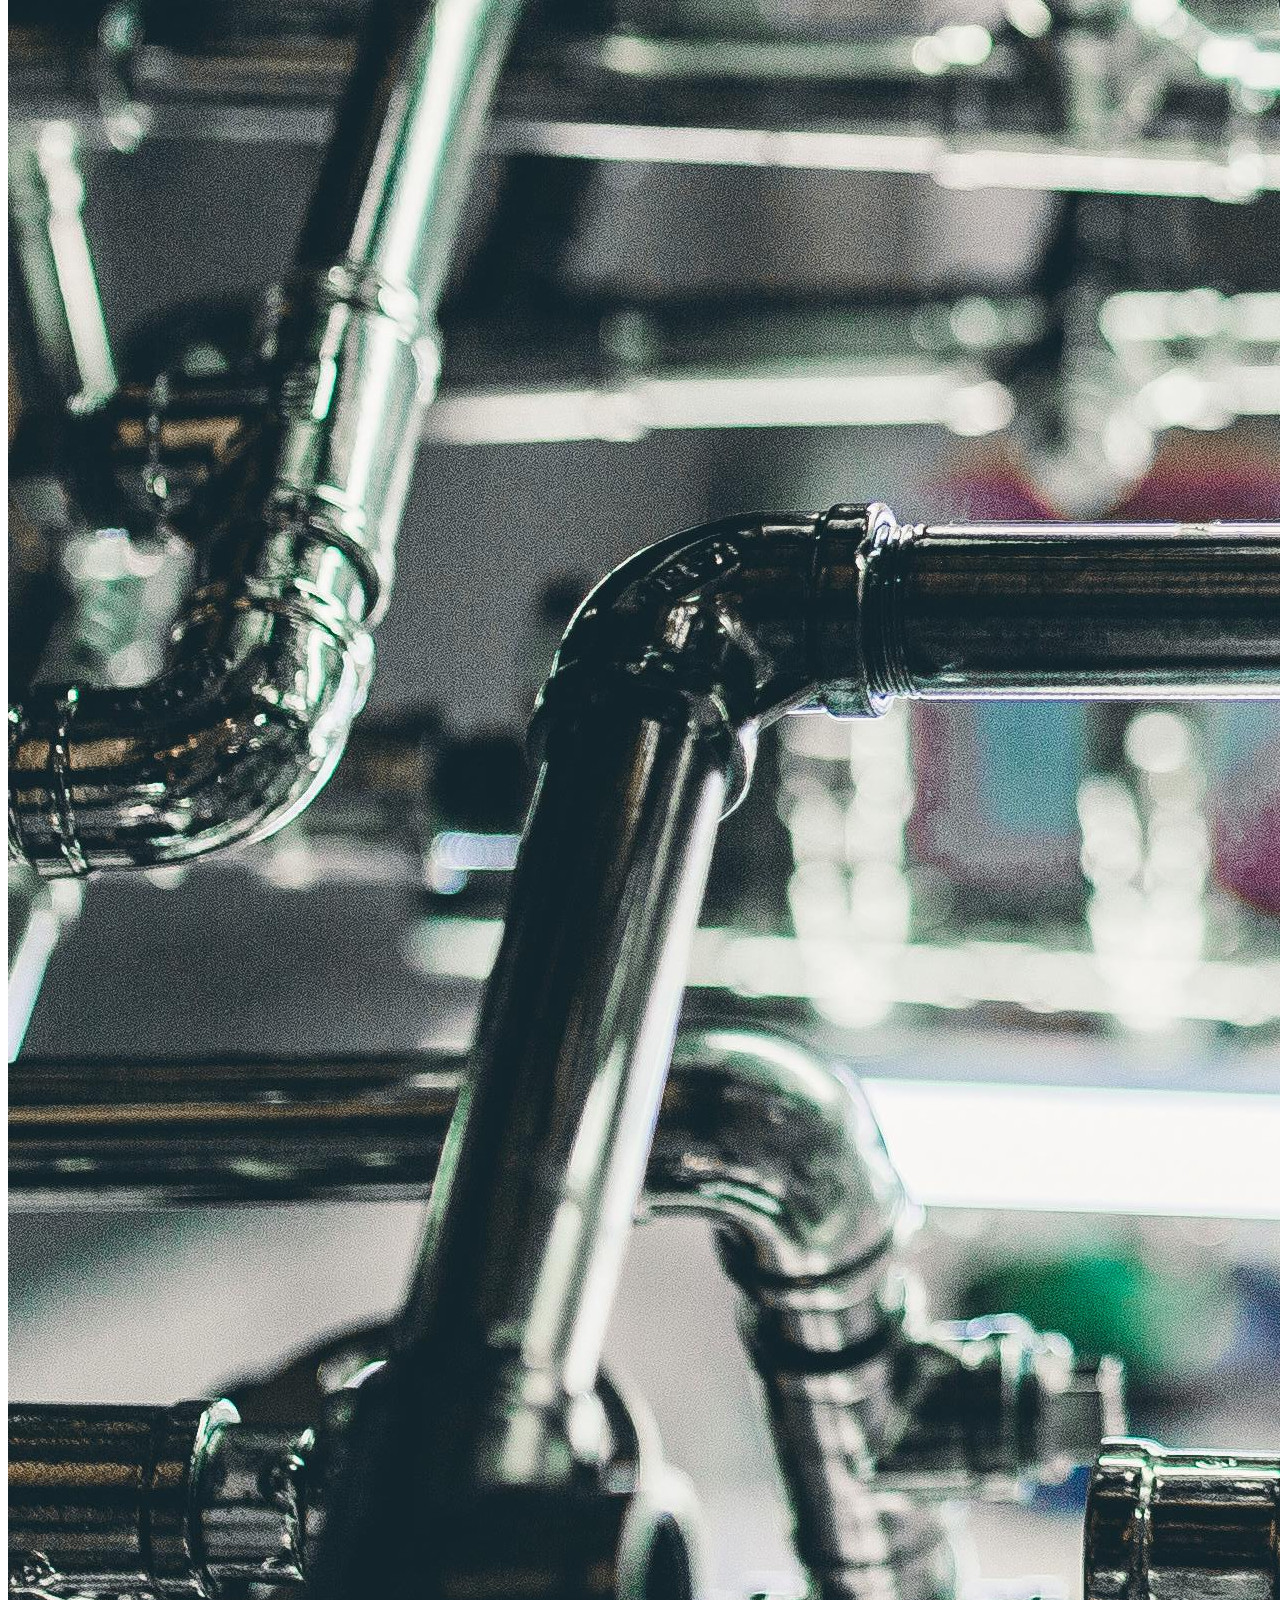
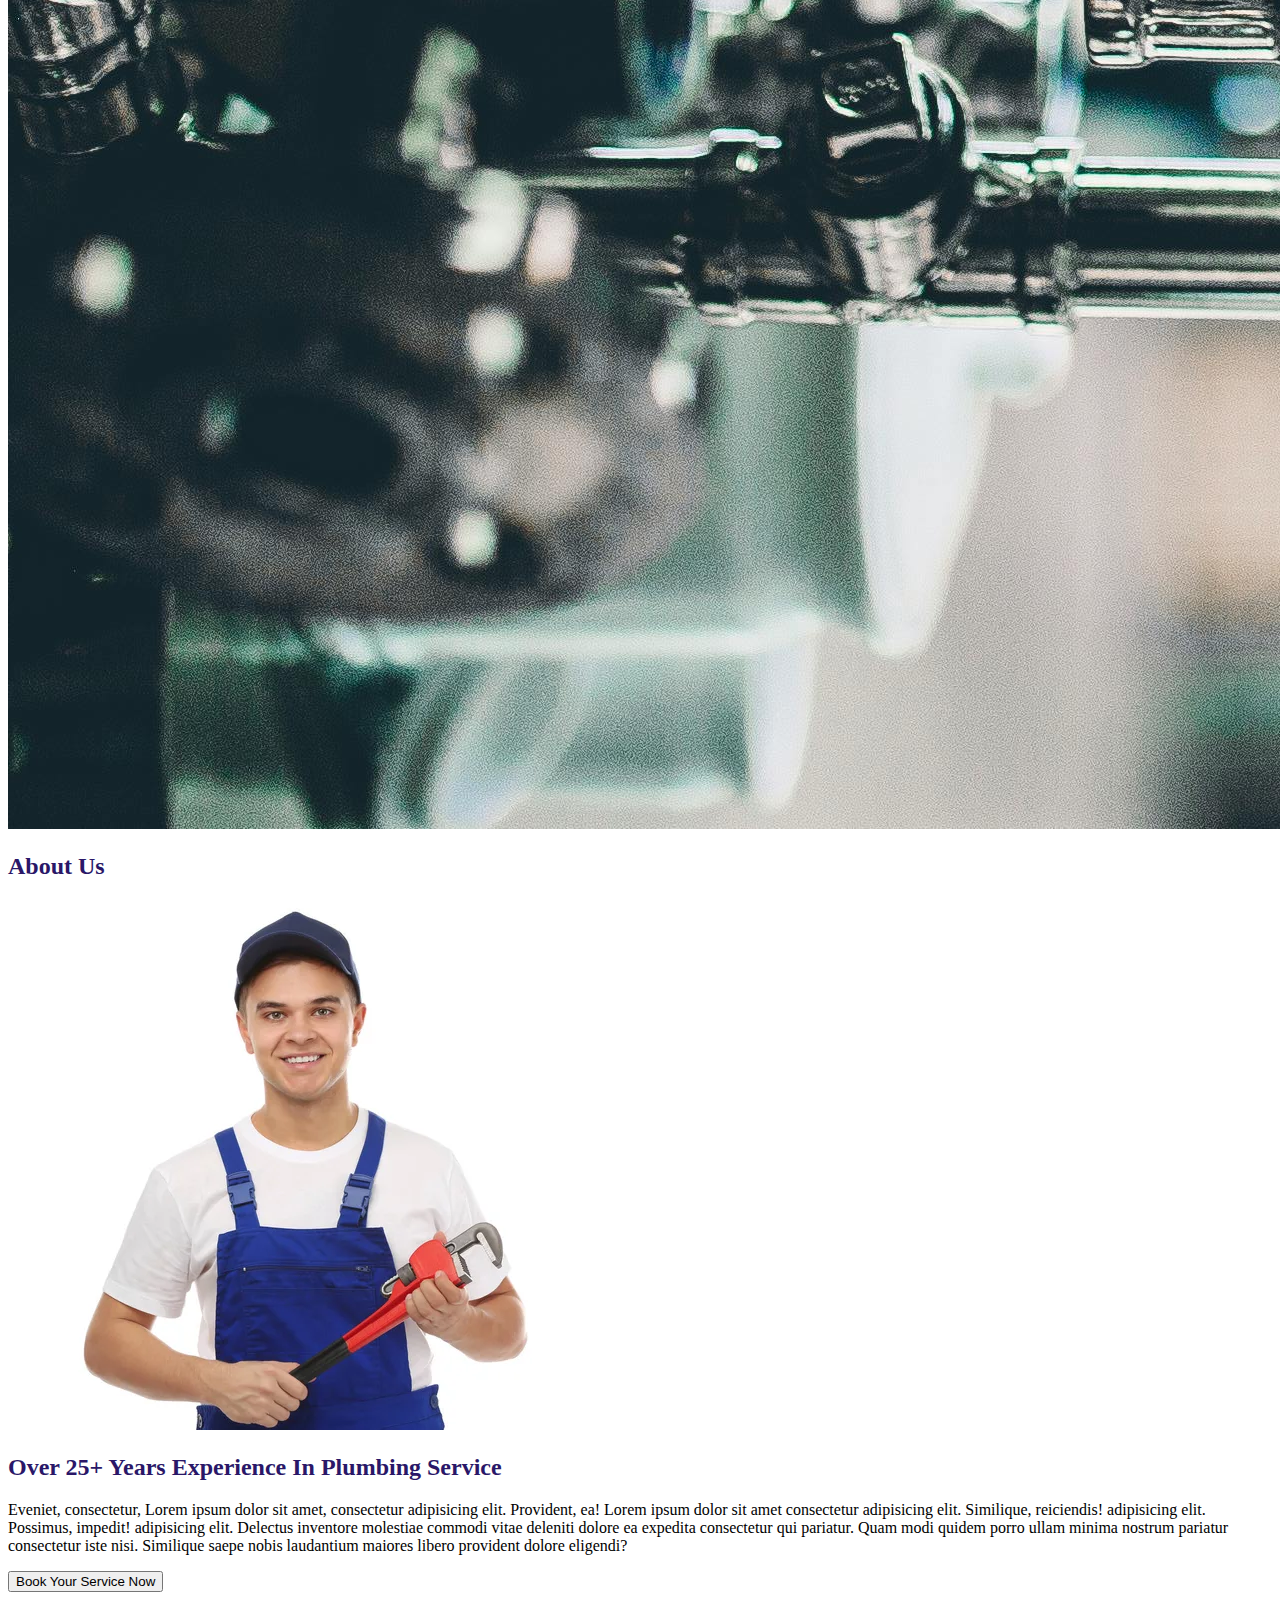
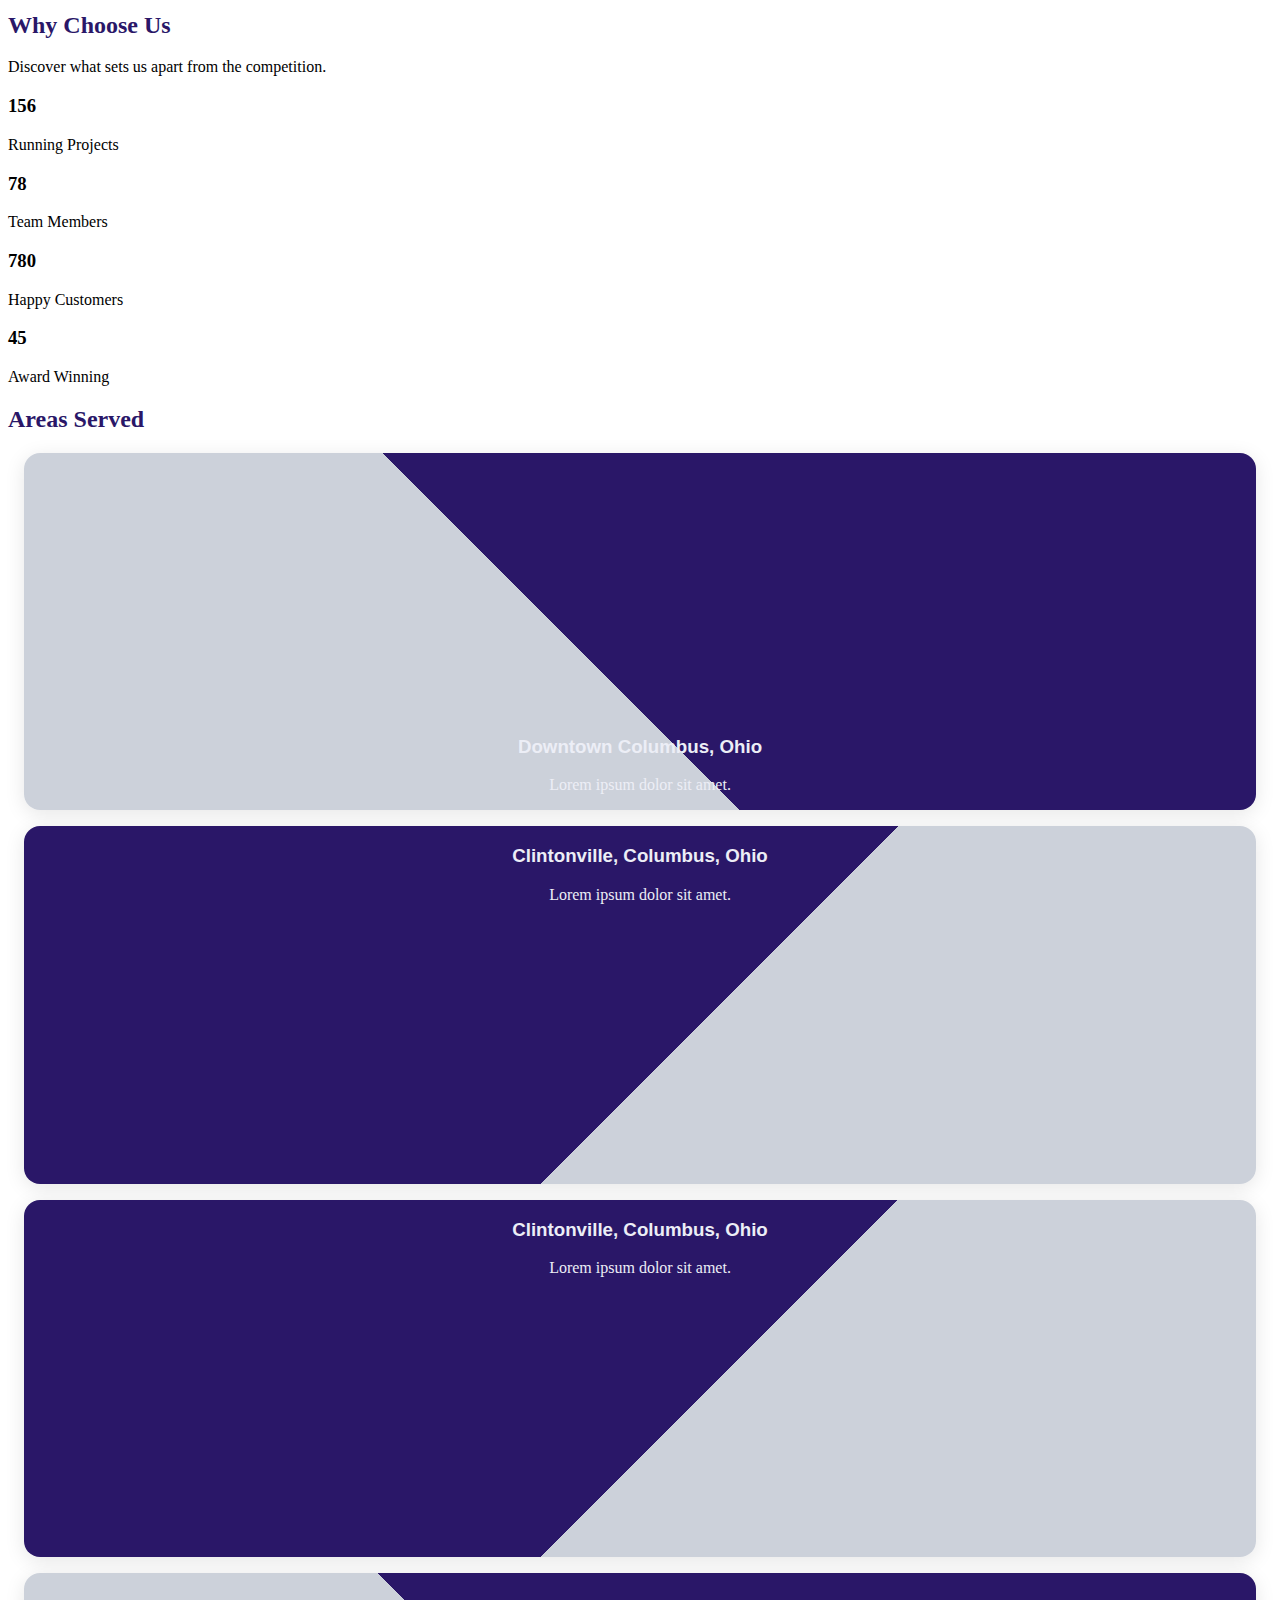
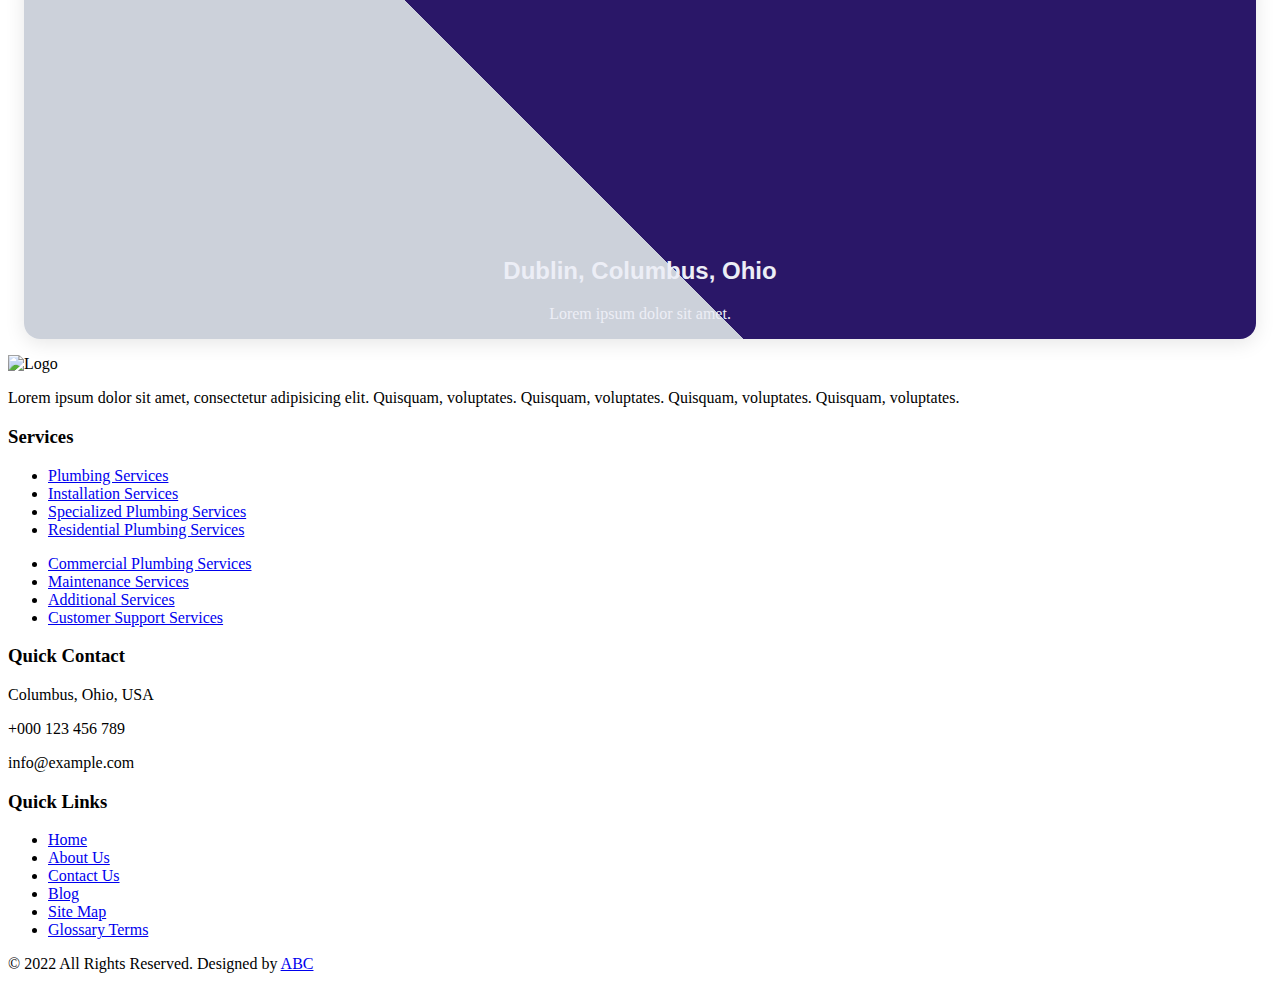
==== commit 2a6ba6f5: "layout changes" ====
--- a/pages/about.html
+++ b/pages/about.html
@@ -189,7 +189,6 @@
           </div>
         </div>
       </section>
-
     <section class=" py-12 px-16 bg-[var(--bgColorDark)]">
         <div class="text-center mb-8">
             <h2 class="text-3xl font-bold text-white">Why Choose Us</h2>
@@ -303,8 +302,8 @@
                     <img src="https://wpocean.com/wp/plumco/wp-content/uploads/2021/11/footer-logo.png" alt="Logo"
                         class="w-42">
                     <p>
-                        We provide top-quality plumbing services for residential and commercial clients. Our expert team
-                        specializes in everything from small repairs to complete plumbing system installations.
+                        Lorem ipsum dolor sit amet, consectetur adipisicing elit. Quisquam, voluptates. Quisquam, voluptates.
+                        Quisquam, voluptates. Quisquam, voluptates.
                     </p>
 
                     <!-- Social Media Links -->
--- a/css/style.css
+++ b/css/style.css
@@ -328,43 +328,123 @@
   }
 }
 
-#assignment .service-card {
-  transition: transform 0.5s ease, box-shadow 0.5s ease;
-  height: 300px;
-  padding: 1.5rem;
-  max-width: 300px;
-  display: flex;
+/* Service Section Container */
+#services-section {
+  margin: 0; 
+  padding: 0; 
+  display: flex; 
   flex-direction: column;
-  justify-content: space-between;
-}
-
-#assignment .service-card:hover {
-  transform: scale(1.05);
-  box-shadow: 0 10px 30px rgba(0, 0, 0, 0.25);
-}
-
-#assignment .swiper-button-next,
-#assignment .swiper-button-prev {
-  top: 40%;
+  align-items: center; 
+}
+
+#services-section .service-swiper-container {
+  width: 100%;
+  height: 70vh;
+  overflow: hidden;
+  background: linear-gradient(135deg, #2A1768 50%, #ccd1da 50%);
+  position: relative;
+}
+
+/* Swiper Slide */
+#services-section .swiper-slide {
+  display: flex;
+  justify-content: center;
+  align-items: center;
+}
+
+/* Service Card */
+#services-section .service-card {
+  width: 18rem;
+  height: 18rem;
+  transition: transform 0.3s, box-shadow 0.3s;
+  position: relative;
+  overflow: visible;
+}
+
+#services-section .service-card:hover {
+  transform: translateY(-5px);
+  box-shadow: 0 8px 16px rgba(0, 0, 0, 0.2);
+}
+
+/* Icon Container */
+#services-section .icon-container {
+  position: absolute;
+  top: -35px;
+  left: 50%;
+  transform: translateX(-50%);
+  background: #e2e8f0;
+  padding: 1rem;
+  border-radius: 50%;
+  box-shadow: 0 4px 8px rgba(0, 0, 0, 0.1);
+  border: 4px solid #2A1768;
+  z-index: 10;
+}
+
+/* Navigation Buttons */
+#services-section .swiper-button-next,
+#services-section .swiper-button-prev {
+  color: #4A5568;
+  top: 50%;
+  transform: translateY(-50%) scale(0.7);
+  width: 20px;
+  height: 20px;
+}
+
+#services-section .swiper-button-next {
+  right: 10px;
+}
+
+#services-section .swiper-button-prev {
+  left: 10px;
+}
+
+/* Service Heading */
+#services-section .service-heading {
+  position: absolute;
+  top: 10px; /* Adjusted from 0 to create a small gap */
+  left: 50%;
+  transform: translateX(-50%);
+  z-index: 1;
+  color: white;
+}
+
+/* Responsive Font Size for Service Heading */
+@media (min-width: 640px) {
+  #services-section .service-heading {
+      font-size: 1.5rem; 
+  }
+}
+
+@media (min-width: 768px) {
+  #services-section .service-heading {
+      font-size: 2rem;
+  }
+}
+
+@media (min-width: 1024px) {
+  #services-section .service-heading {
+      font-size: 2.5rem;
+  }
+}
+
+/* Service Card Heading */
+#services-section .service-card h2 {
   color: #2A1768;
 }
 
-#assignment .swiper-button-next::after,
-#assignment .swiper-button-prev::after {
-  font-size: 24px;
+/* Explore Link */
+#services-section .explore-link {
   color: #2A1768;
 }
 
+/* Mobile Responsiveness */
 @media (max-width: 640px) {
-  #assignment .swiper-slide {
-      width: 100%;
-      flex: 0 0 30%;
-  }
-  #assignment .swiper-button-next,
-  #assignment .swiper-button-prev {
+  #services-section .swiper-button-next,
+  #services-section .swiper-button-prev {
       display: none;
   }
 }
 
 
 
+
